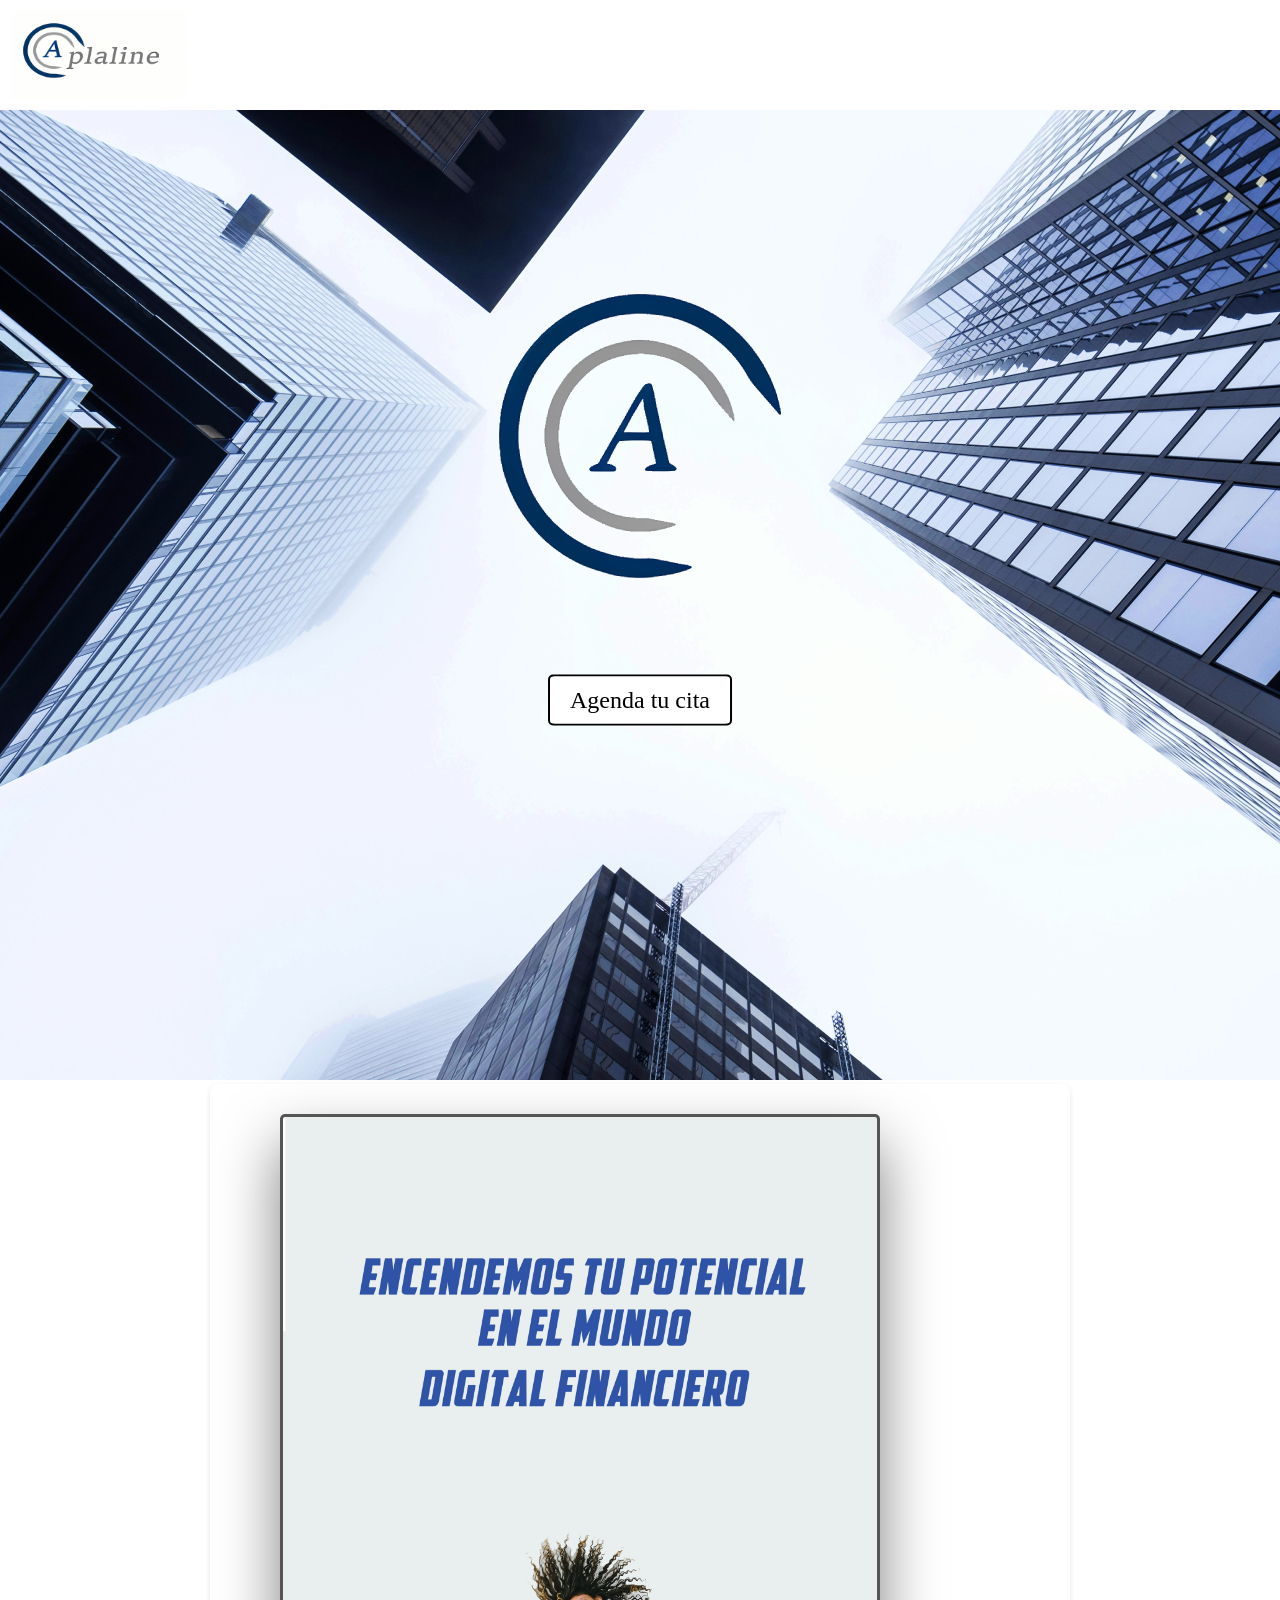
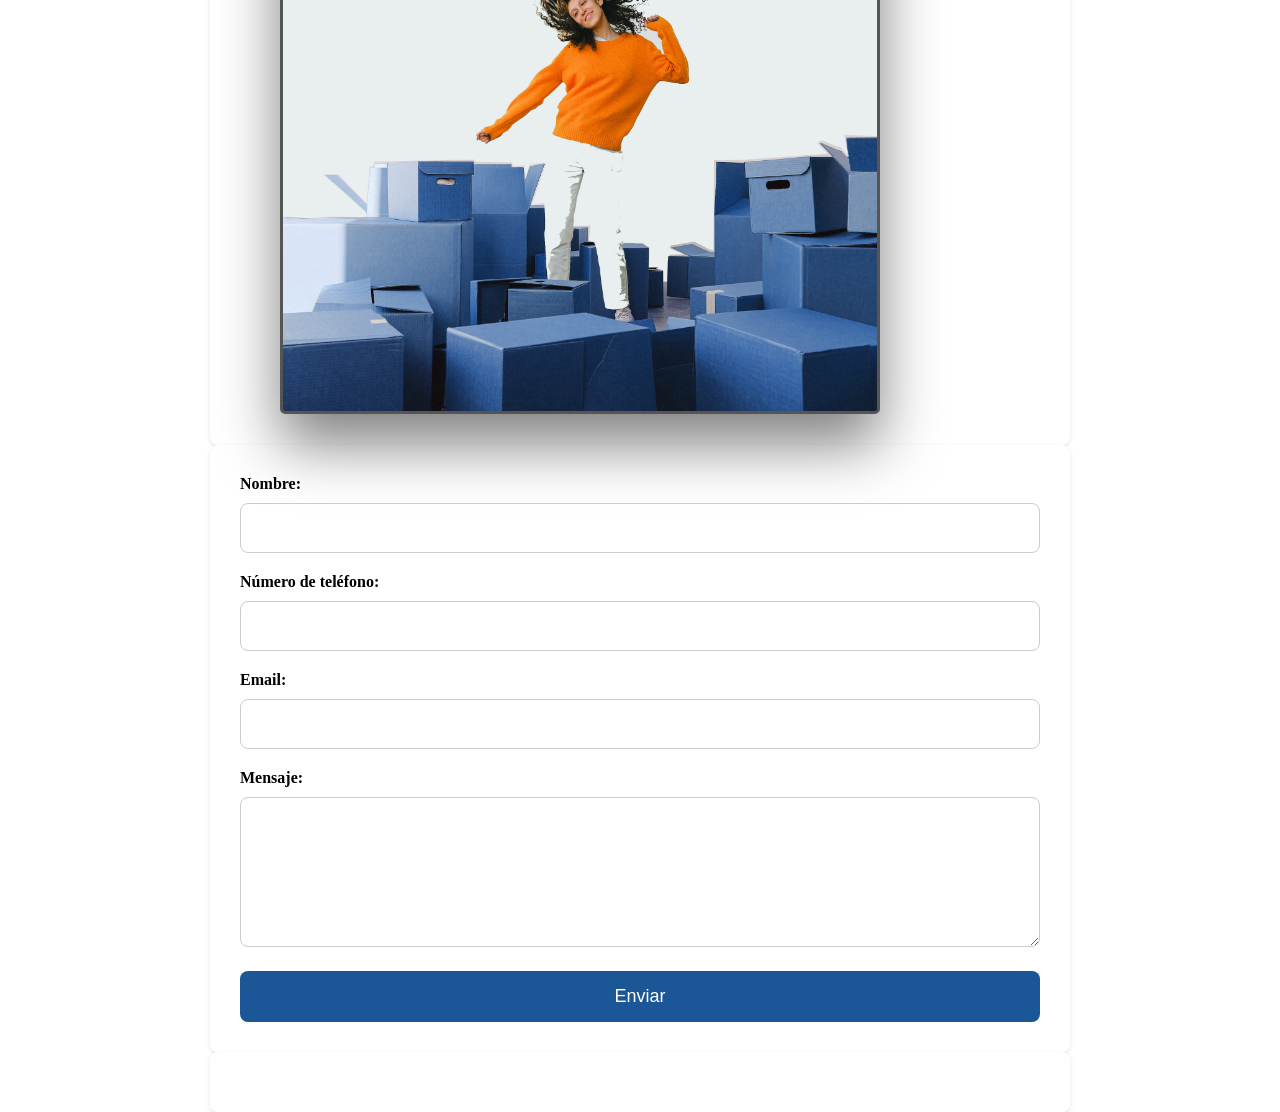
==== index.html @ 92d5f4c3 "Update index.html" ====
<!DOCTYPE html>
<html lang="en">
<head>
<meta charset="UTF-8">
<meta name="viewport" content="width=device-width, initial-scale=1.0">
<title>Aplaline Page</title>
<link rel="stylesheet" href="Aplaline.css"> <!-- Link to your external CSS file -->
</head>
<body>
    <div class="full-screen-image">
        <!-- Container for full-screen image -->
        <img src="mainpic.jpg" alt="Full-Screen Image" class="full-screen-img">
      
        <div class="centered-button">
          <!-- Scroll down button -->
          <a href=https://calendly.com/d/z5x-ffz-d9z/sesion?month>Agenda tu cita</a>
        </div>
      </div>
<header>
    <img src="completo.jpg" alt="My Logo" class="logo"> <!-- Ensure the logo's path is correct -->
    
</header>
<div class="rectangle">
    <img src="Buildings1.jpg" alt="Descriptive Alt Text" class="rectangle-image">
    <div class="whiterectangle">
        <h1>Sobre nosotros</h1>
        <p>Somos una agencia de marketing especializada en el sector de finanzas, derecho e ingeniería, dedicada 
            a potenciar el éxito y la visibilidad de empresas en estos campos. Nuestro enfoque estratégico y 
            nuestro profundo conocimiento de estas industrias nos permite desarrollar campañas efectivas y 
            creativas que destacan la innovación, la excelencia y el profesionalismo de nuestros clientes. 
            Trabajamos mano a mano contigo para construir conexiones sólidas, impulsar el crecimiento y 
            alcanzar tus objetivos empresariales con éxito.</p>
    </div>
</div> <!-- The black rectangle with a white border -->


</h1>
  
<div class="container">
  <a href="#"> <button 
    class="image-button"></button></a>

  
    <a href="#"> <button 
      class="image-button2"></button></a>
</div>

<div class="container" id="contact-form">
    
    <form action="https://formsubmit.co/el/confirm/2523ee174ca3258c6d1d68d44d7926e9" method="POST">
      <div class="form-group">
        <label for="name">Nombre:</label>
        <input type="text" id="name" name="name" required>
      </div>
      <div class="form-group">
        <label for="phone">Número de teléfono:</label>
        <input type="tel" id="phone" name="phone">
      </div>
      <div class="form-group">
        <label for="email">Email:</label>
        <input type="email" id="email" name="email" required>
      </div>
      <div class="form-group">
        <label for="message">Mensaje:</label>
        <textarea id="message" name="message" required></textarea>
      </div>
      <div class="form-group">
        <button type="submit">Enviar</button>
      </div>
    </form>
  </div>
  <div class="container">
   
    
  </div>
</body>
</html>
---- Aplaline.css ----
/* Reset default margin and padding */
body, html {
  margin: 0;
  padding: 0;
  overflow-x: hidden; /* Disable horizontal scroll */
}

/* Set the body to use full height of the viewport */
body {
  min-height: 100vh;
  display: flex;
  flex-direction: column;
  align-items: center;
  justify-content: center;
  background-color: #ffffff; /* Set background color to white */
}

header {
  width: 100%;
  display: flex;
  justify-content: space-between;
  align-items: center;
  padding: 10px 10px;
  background-color: rgb(255, 255, 255); /* Lighten header background */
  position: fixed;
  top: 0;
  left: 0;
  z-index: 1000; /* Ensure header stays above other content */
}

.logo {
  height: 90px;
}

nav button {
  padding: 10px 20px;
  margin: 0 5px;
  background-color: transparent;
  border: none;
  cursor: pointer;
  color: #000;
}

nav button:hover {
  background-color: rgba(0, 0, 0, 0.1);
}

.rectangle {
  width: 70vw;
  margin-top: 150px; /* Increase top margin to avoid overlap with header */
  height: auto; /* Allow height to adjust based on content */
  background-color: #002E5A; /* Change background color to navy */
  border: 5px solid white;
  box-sizing: border-box;
  display: flex;
  align-items: center;
  justify-content: flex-start;
  padding: 20px;
}

.rectangle-image {
  width: 33.33%; /* Set image width */
  max-height: 70vh; /* Limit image height */
  object-fit: cover;
  margin-left: 30px;
}

.whiterectangle {
  width: 700px;
  height: auto; /* Allow height to adjust based on content */
  padding: 20px;
  background-color: #ffffff;
  border: 2px solid #333;
  box-shadow: 0 4px 8px rgba(0, 0, 0, 0.1);
  margin-left: 60px;
}

.whiterectangle h1 {
  margin-top: 20px; /* Adjust top margin for better spacing */
  font-size: 24px;
  text-align: center;
  color: #333;
  margin-bottom: 12px;
}

.whiterectangle p {
  font-size: 16px;
  color: #666;
  text-align: center;
  line-height: 1.5;
}

.centered-button {
  position: absolute;
  top: 50%;
  left: 50%;
  transform: translate(-50%, -50%);
  border: 2px solid #000000;
  border-radius: 5px;
  margin-top: 250px;
}

.centered-button a {
  display: block;
  padding: 10px 20px;
  background-color: #ffffff;
  color: #000000;
  text-decoration: none;
  font-size: 24px;
  border-radius: 5px;
}

.centered-button a:hover {
  background-color: #316be75e;
}


.container {
  margin-top: 80px;
  max-width: 800px;
  width: 100%; /* Increase max-width for a wider container */
  margin: 0 auto;
  background-color: #fff;
  padding: 30px;
  border-radius: 8px;
  box-shadow: 0 2px 5px rgba(0,0,0,0.1);
}

h2 {
  text-align: center;
  margin-bottom: 20px;
}

form {
  width: 100%; /* Make the form width 100% of its parent (.container) */
}

label {
  display: block;
  font-weight: bold;
  margin-bottom: 10px;
}

input, textarea, select {
  width: 100%; /* Make input fields, textareas, and selects full-width */
  padding: 15px;
  margin-bottom: 20px;
  border: 1px solid #ccc;
  border-radius: 8px;
  box-sizing: border-box;
  font-size: 16px;
}

textarea {
  height: 150px;
}

select {
  padding: 15px;
}

button {
  width: 100%;
  padding: 15px;
  background-color: #1b5696;
  color: #fff;
  border: none;
  border-radius: 8px;
  cursor: pointer;
  font-size: 18px;
}

button:hover {
  background-color: #0056b3;
}

.image-button {
	padding: 0;
	margin: 0;
	width: 600px;
	height: 900px;
	background: url(subimg1.jpg);
	background-size: cover; /* button background color */
	
	position: relative;
	color: white; /* text color */
	border-radius: 5px;
	border: 3px solid #555; /* rounded corners */
	text-align: center; /* centers the image inside the button */
	font-size: 3em;
	color: white;
	text-shadow: 1px 1px 3px black;
	text-decoration: none;
	margin-right: 120px;
	transition-duration: .60s;
}
.image-button2 {
	padding: 0;
	margin: 0;
	width: 600px;
	height: 900px;
	background: url(subimg2.jpg);
	background-size: cover; /* button background color */
	
	position: relative;
	color: white; /* text color */
	border-radius: 5px;
	border: 3px solid #555; /* rounded corners */
	text-align: center; /* centers the image inside the button */
	font-size: 3em;
	color: white;
	text-shadow: 1px 1px 3px black;
	text-decoration: none;
	margin-right: 10px;
	transition-duration: .60s;
}

.container {
  display: flex;        /* Flexbox layout model */
   /* Distributes space around items */
  align-items: center;  /* Vertically aligns items in the center */
  justify-content: center;
}


.image-button {
	box-shadow: 0 30px 60px rgba(0,0,0, 0.5);
}
.image-button:hover {
	box-shadow: 0 15px 10px rgba(0,0,0, 0.5);
	transform: scale(.97);
}
.image-button2 {
	box-shadow: 0 30px 60px rgba(0,0,0, 0.5);
}
.image-button2:hover {
		box-shadow: 0 15px 10px rgba(0,0,0, 0.5);
		transform: scale(.97);
}

@media (max-width: 1300px) {
  .image-button2 {
      display: none; /* Hide the object when screen width is 600px or less */
  }
  .rectangle {
    display: none;
}
  

}
@media (max-width: 600px) {
  .whiterectangle {
      max-width: 70%; /* Adjust maximum width for smaller screens */
      max-height:  50%;
      padding: 20px; /* Reduce padding for smaller screens */
  }
}
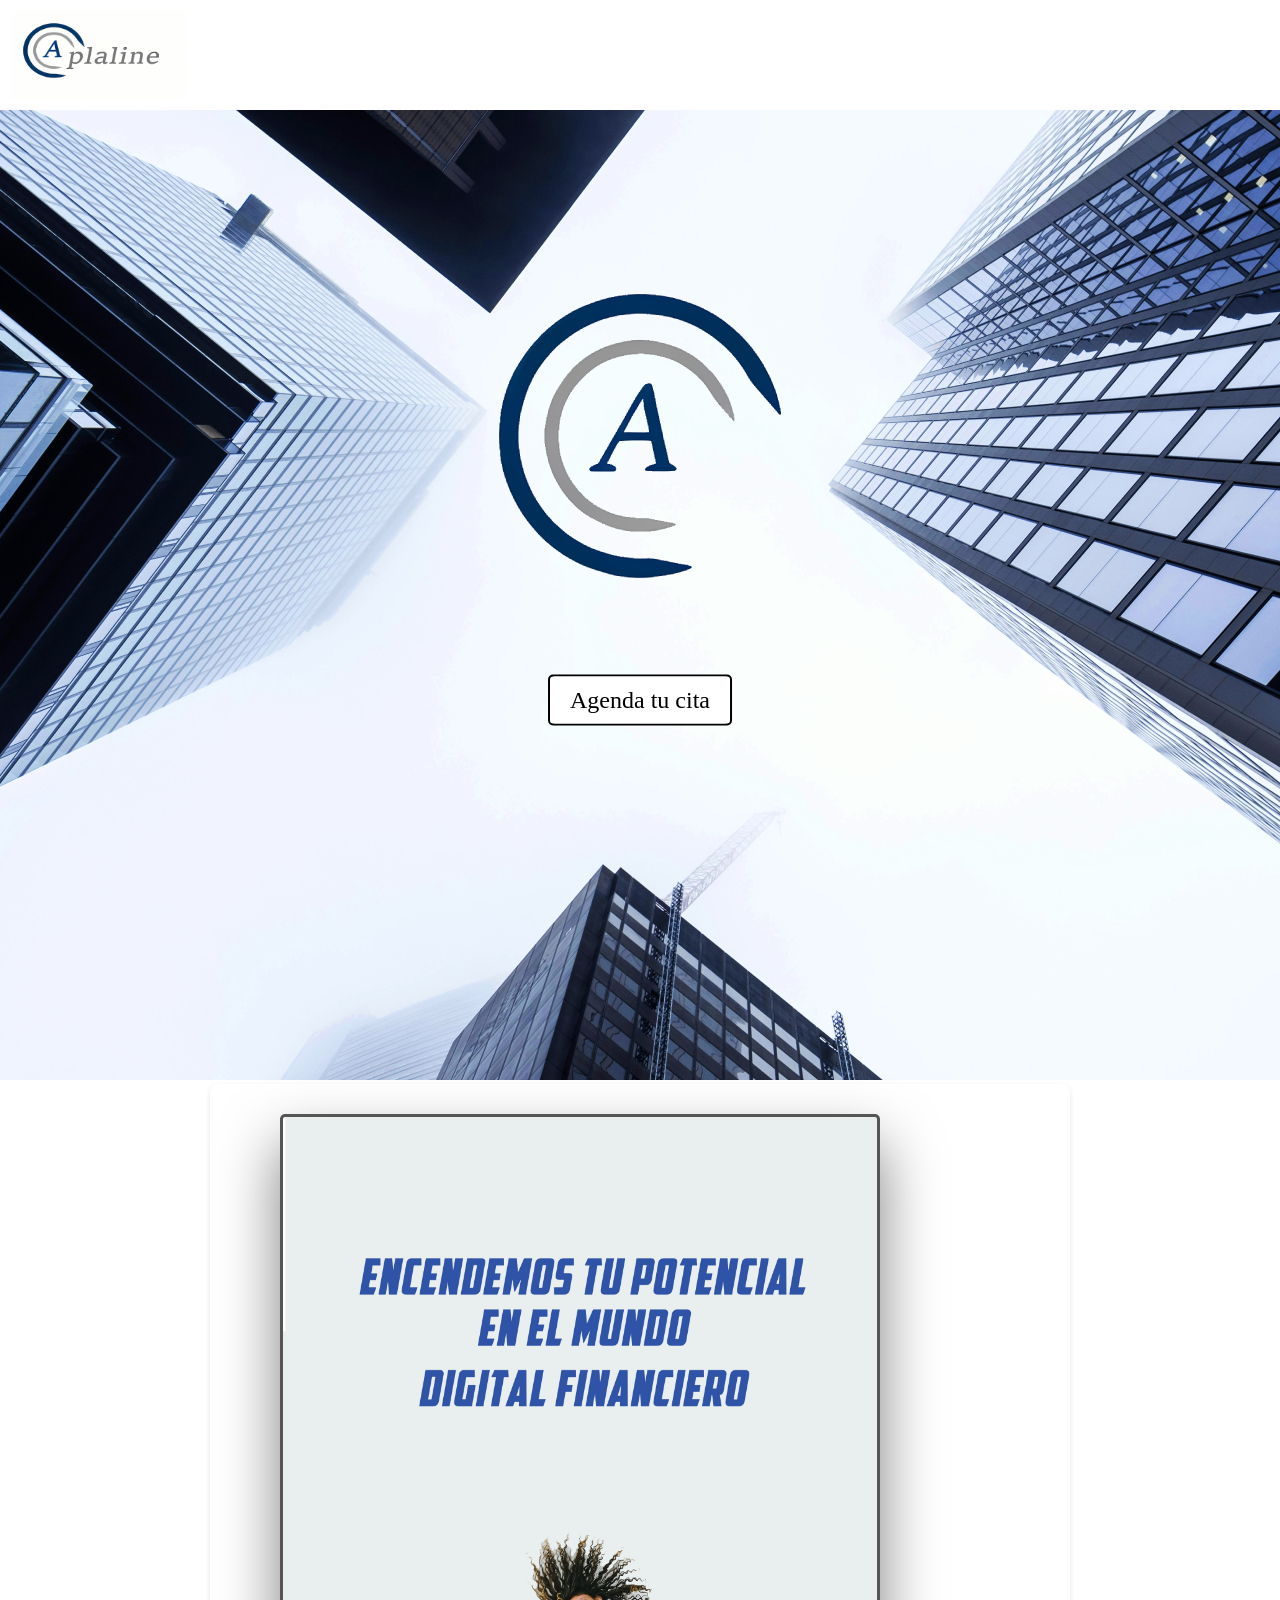
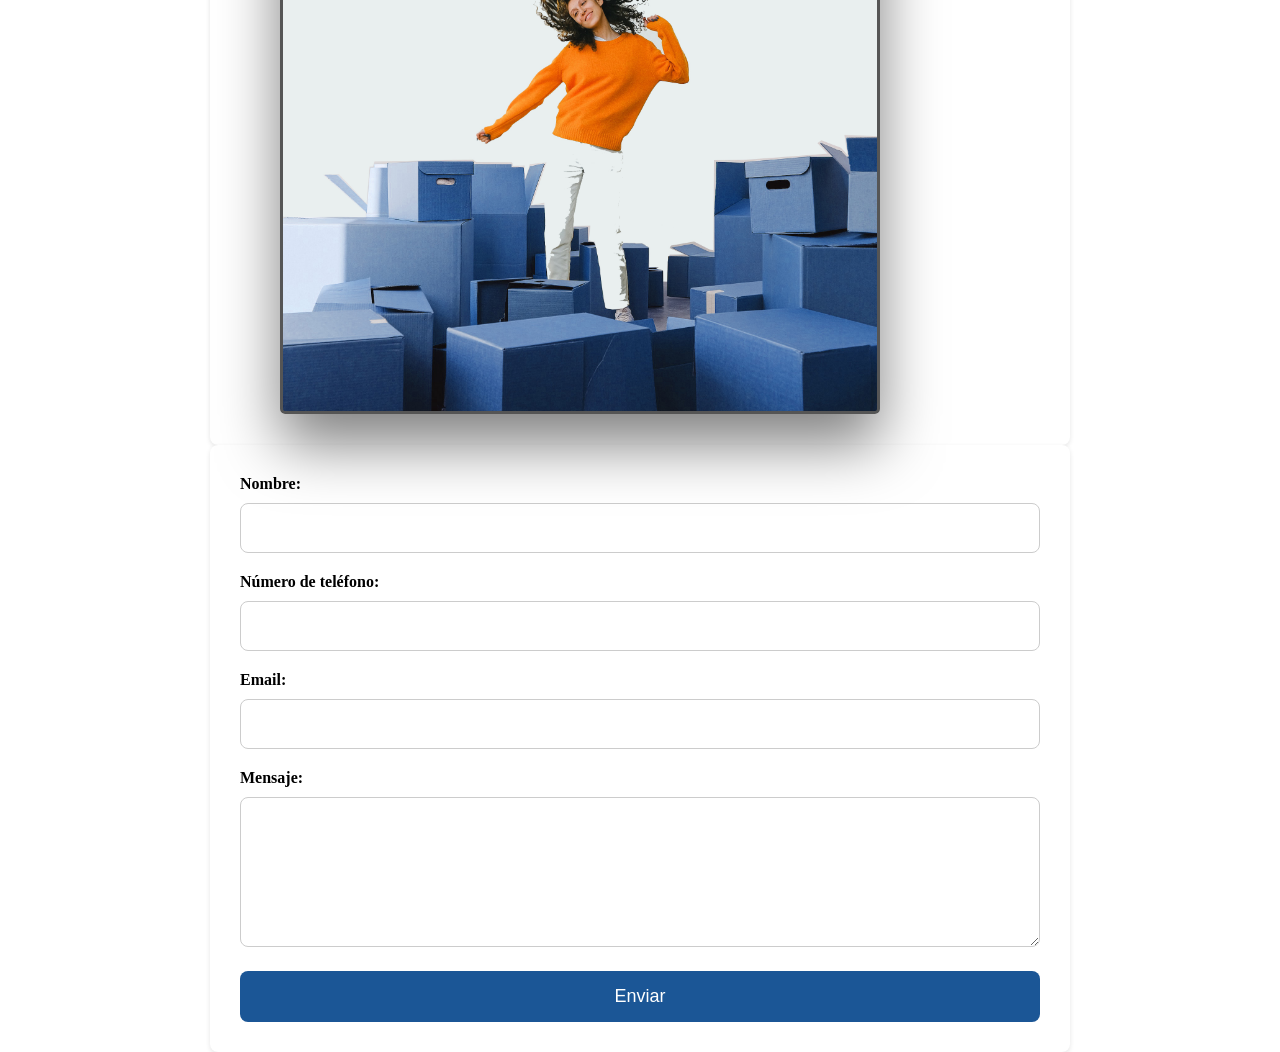
==== commit cdca4a01: "Update index.html" ====
--- a/index.html
+++ b/index.html
@@ -47,7 +47,7 @@
 
 <div class="container" id="contact-form">
     
-    <form action="https://formsubmit.co/el/confirm/2523ee174ca3258c6d1d68d44d7926e9" method="POST">
+    <form action="https://formsubmit.co/aplalinegm@gmail.com" method="POST">
       <div class="form-group">
         <label for="name">Nombre:</label>
         <input type="text" id="name" name="name" required>
@@ -69,9 +69,6 @@
       </div>
     </form>
   </div>
-  <div class="container">
-   
-    
-  </div>
+
 </body>
 </html>
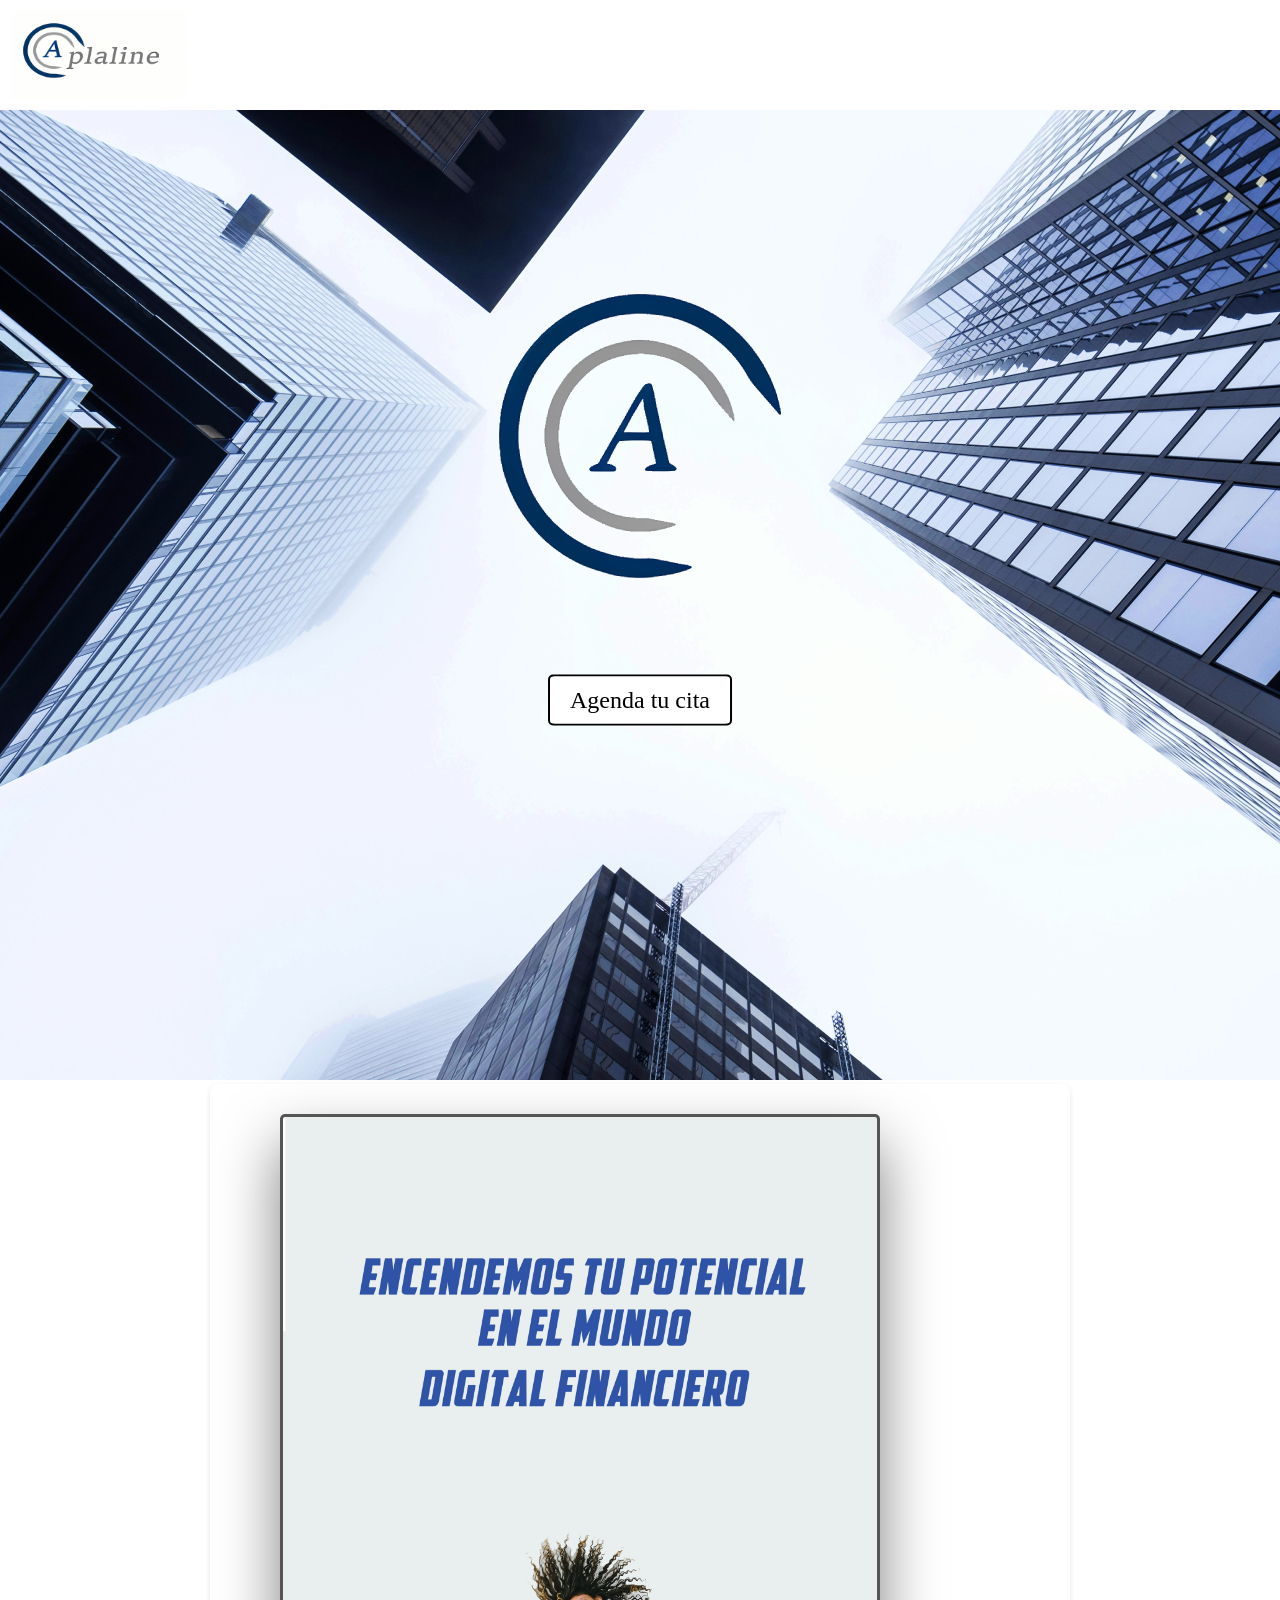
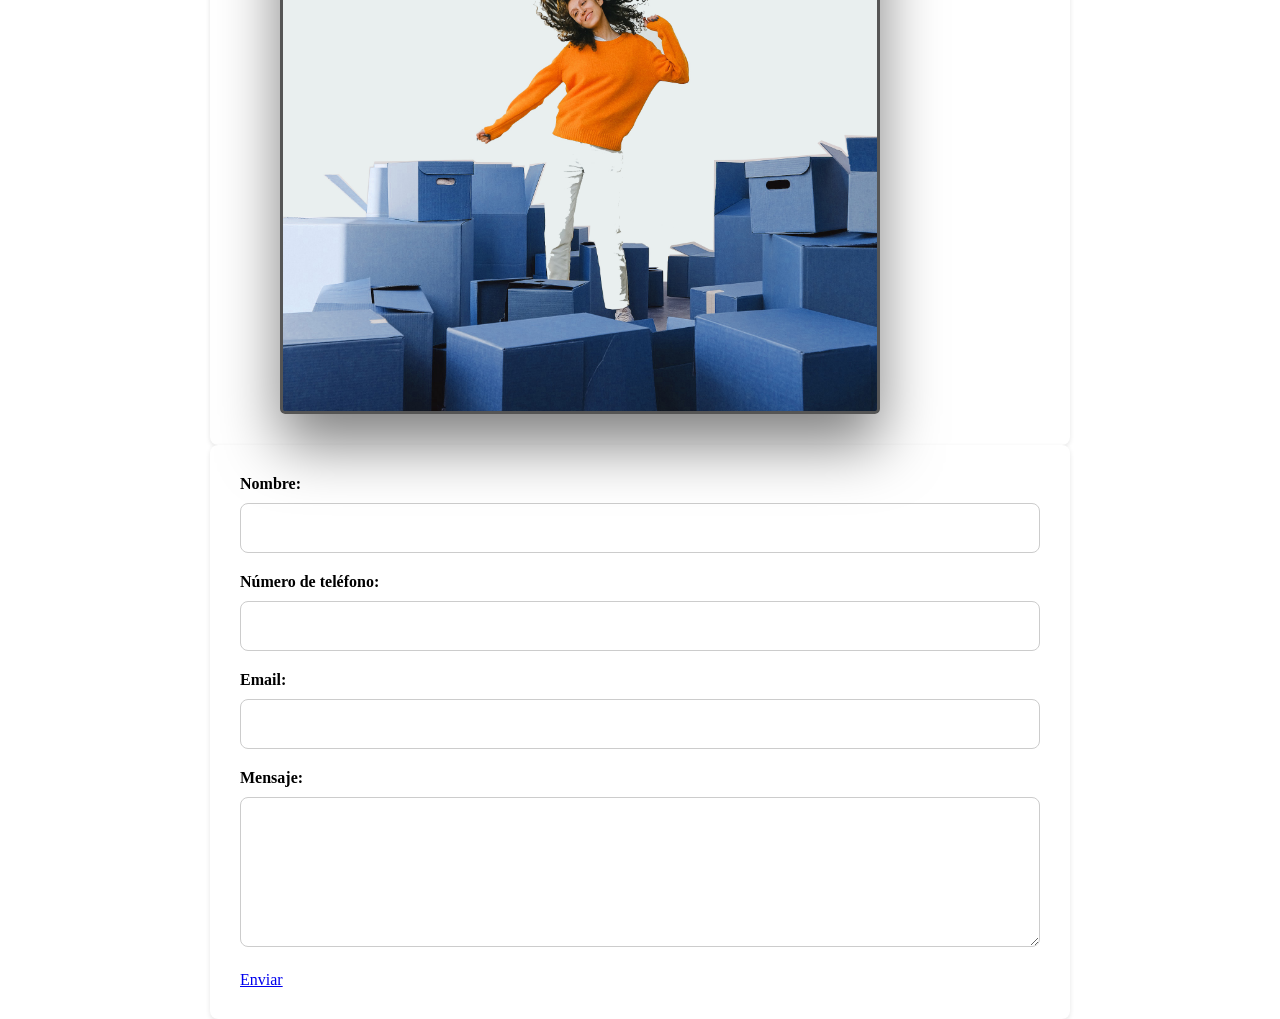
==== commit 887bfe94: "Update index.html" ====
--- a/index.html
+++ b/index.html
@@ -47,7 +47,7 @@
 
 <div class="container" id="contact-form">
     
-    <form action="https://formsubmit.co/aplalinegm@gmail.com" method="POST">
+    <form action=" https://formsubmit.co/el/genato" method="POST">
       <div class="form-group">
         <label for="name">Nombre:</label>
         <input type="text" id="name" name="name" required>
@@ -65,7 +65,7 @@
         <textarea id="message" name="message" required></textarea>
       </div>
       <div class="form-group">
-        <button type="submit">Enviar</button>
+          <a type="submit" href="https://formsubmit.co/el/genato target="_blank">Enviar</a>
       </div>
     </form>
   </div>
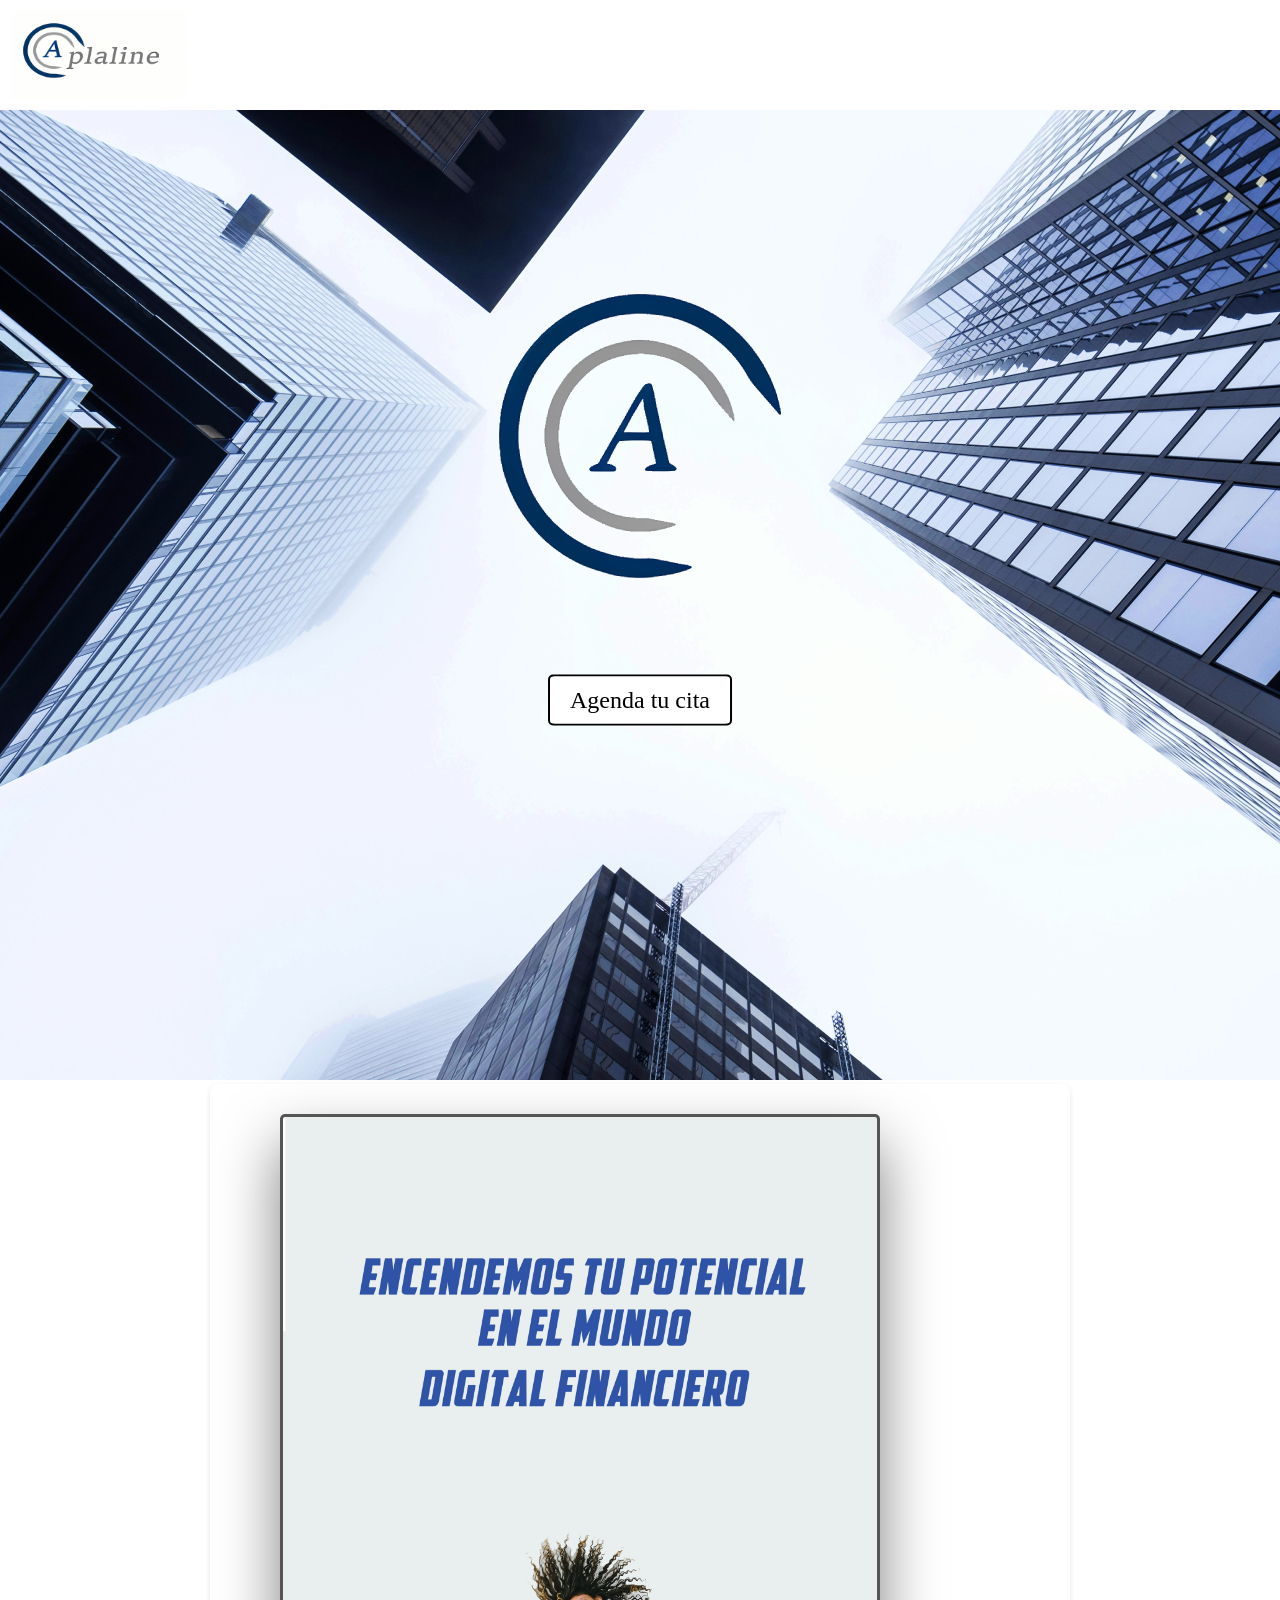
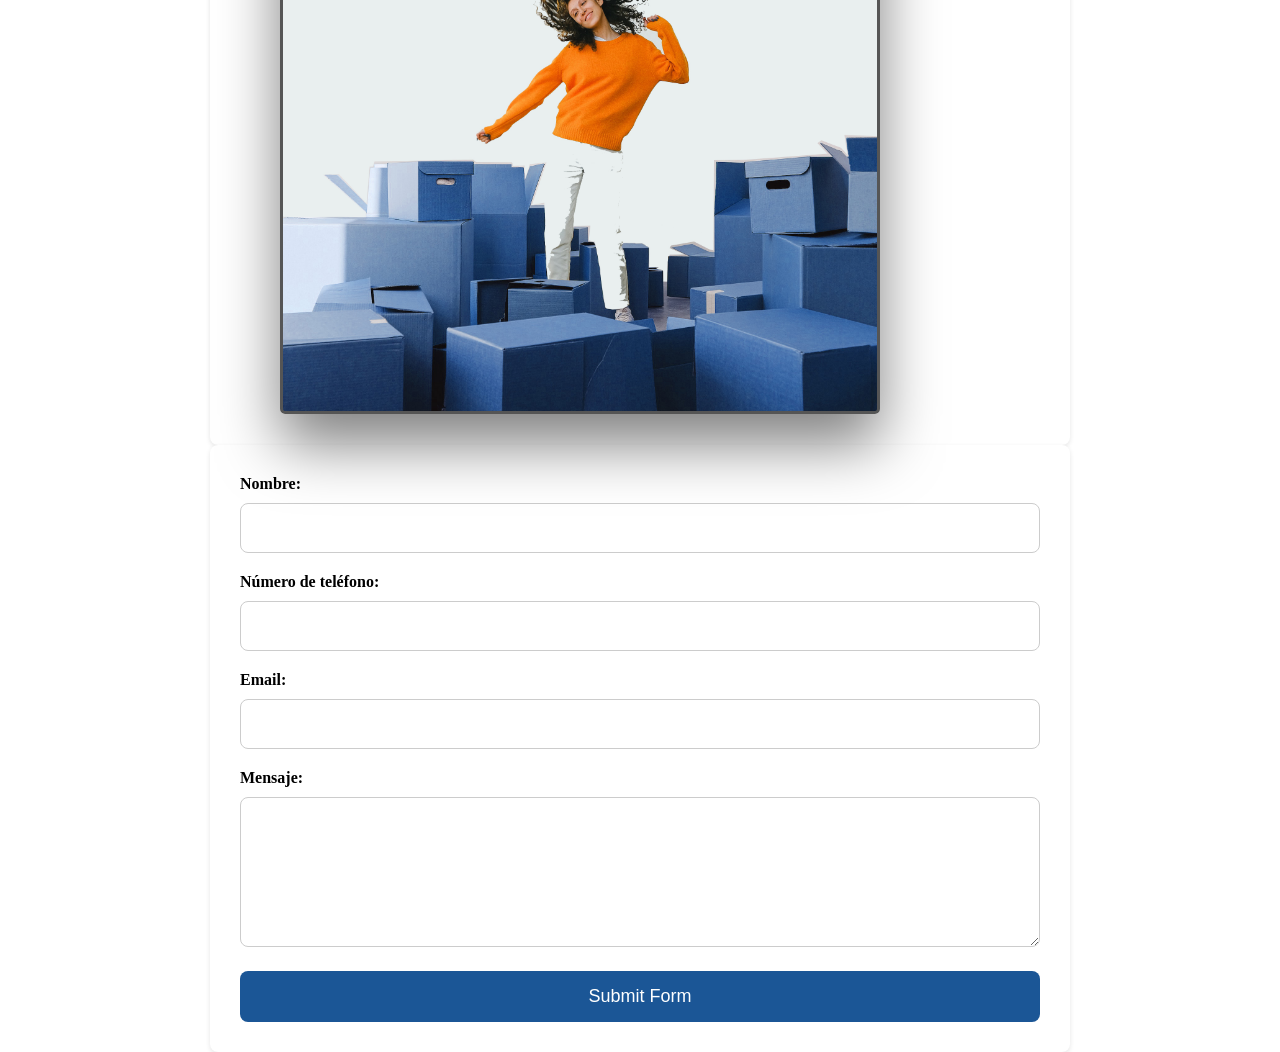
==== commit ee138e61: "Update index.html" ====
--- a/index.html
+++ b/index.html
@@ -47,9 +47,10 @@
 
 <div class="container" id="contact-form">
     
-    <form action=" https://formsubmit.co/el/genato" method="POST">
+    <form action="https://api.web3forms.com/submit" method="POST">
       <div class="form-group">
         <label for="name">Nombre:</label>
+        <input type="hidden" name="access_key" value="72ca606d-95fc-421b-8d11-22a32952949b">
         <input type="text" id="name" name="name" required>
       </div>
       <div class="form-group">
@@ -65,7 +66,7 @@
         <textarea id="message" name="message" required></textarea>
       </div>
       <div class="form-group">
-          <a type="submit" href="https://formsubmit.co/el/genato target="_blank">Enviar</a>
+          <button type="submit">Submit Form</button>
       </div>
     </form>
   </div>
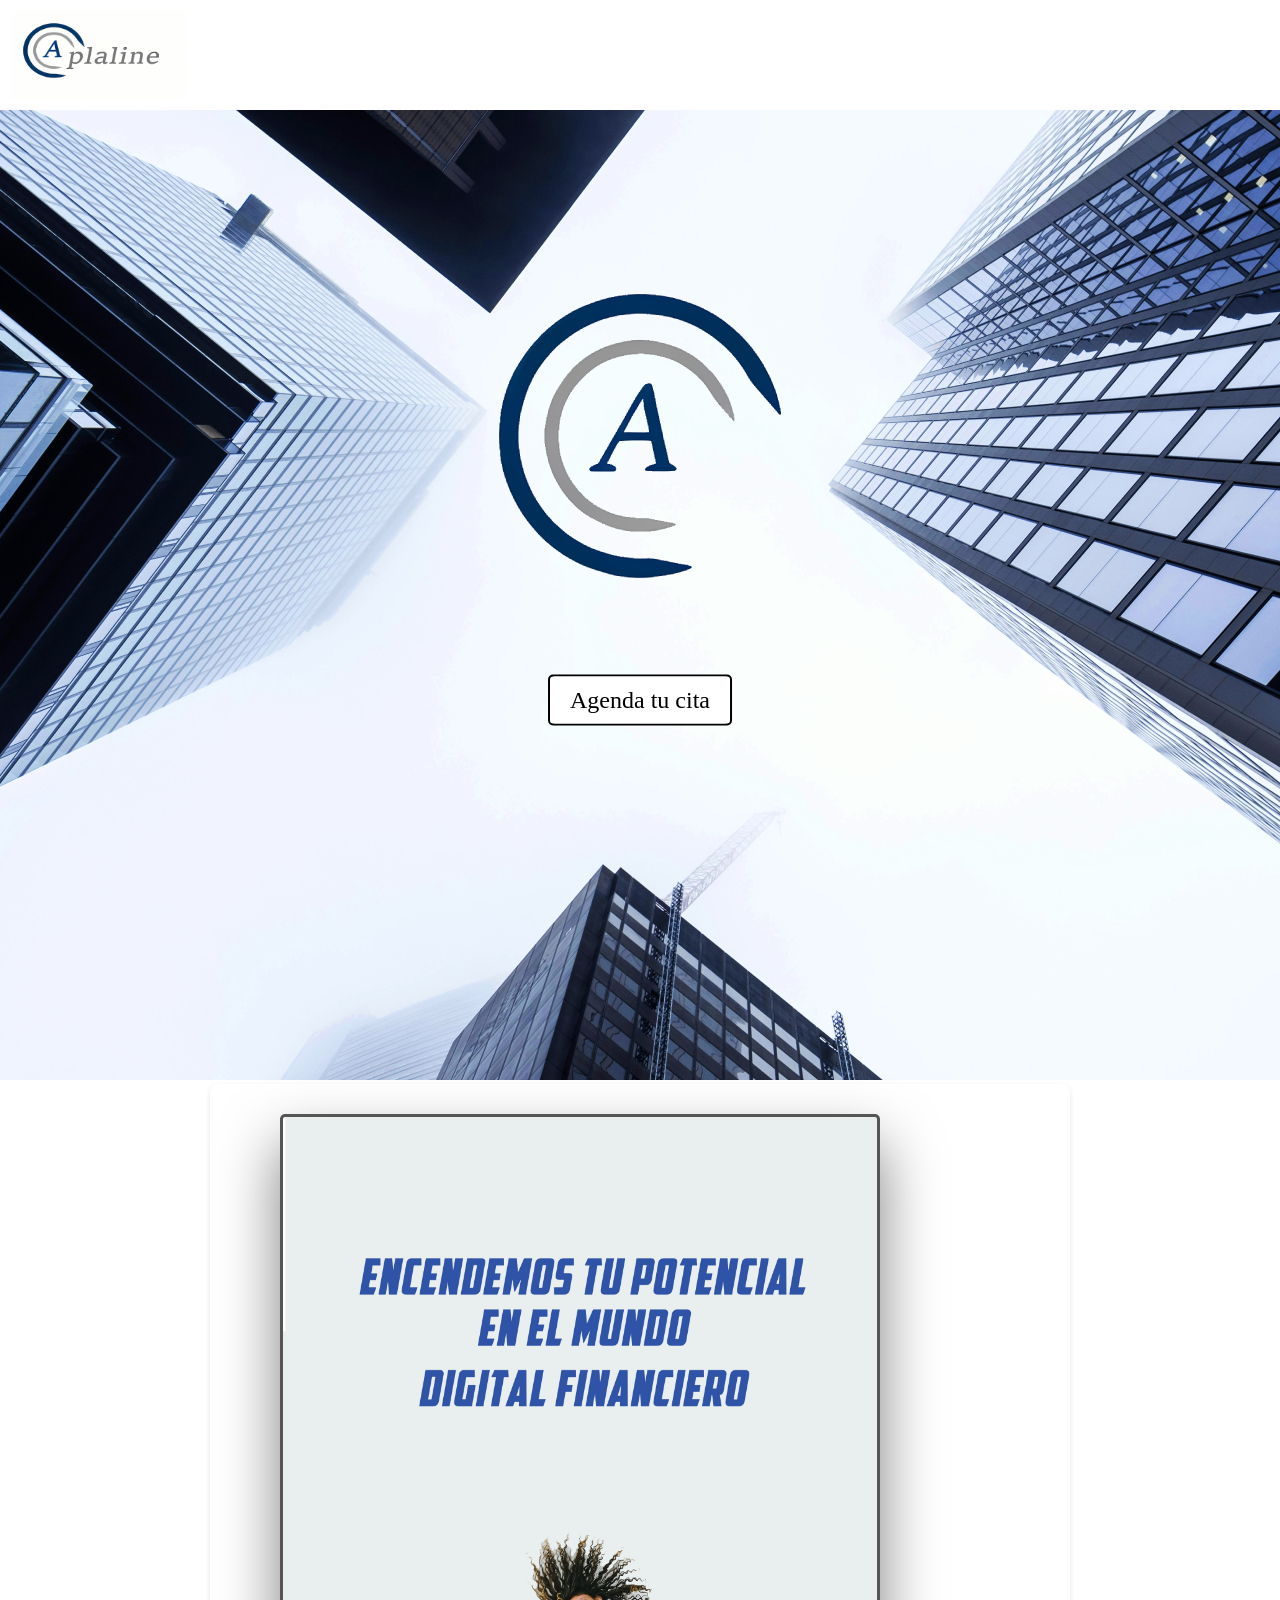
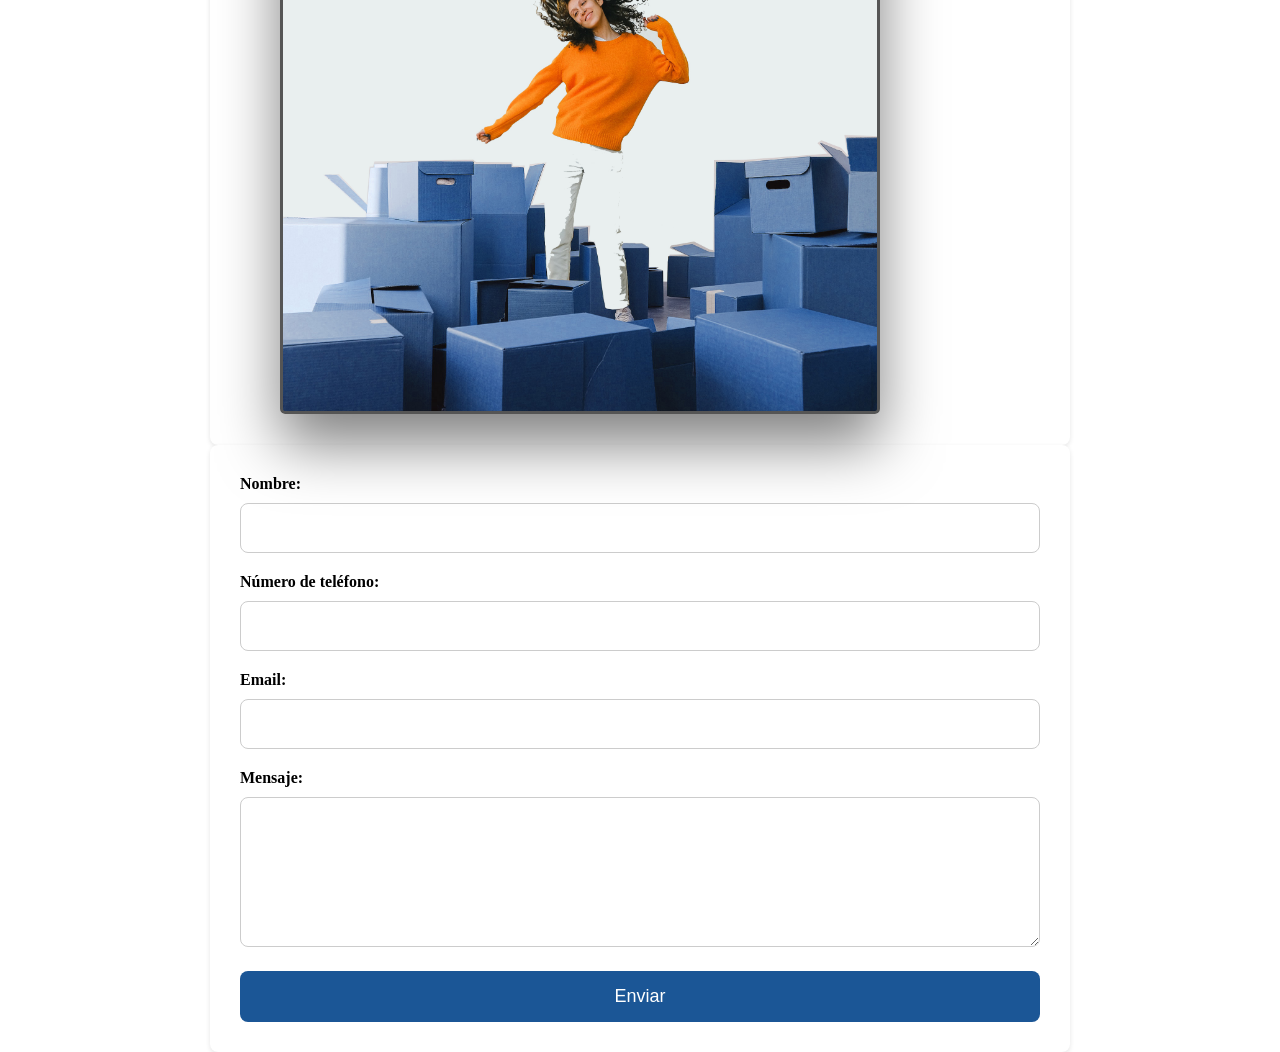
==== commit f02eab51: "Update index.html" ====
--- a/index.html
+++ b/index.html
@@ -66,7 +66,7 @@
         <textarea id="message" name="message" required></textarea>
       </div>
       <div class="form-group">
-          <button type="submit">Submit Form</button>
+          <button type="submit">Enviar</button>
       </div>
     </form>
   </div>
